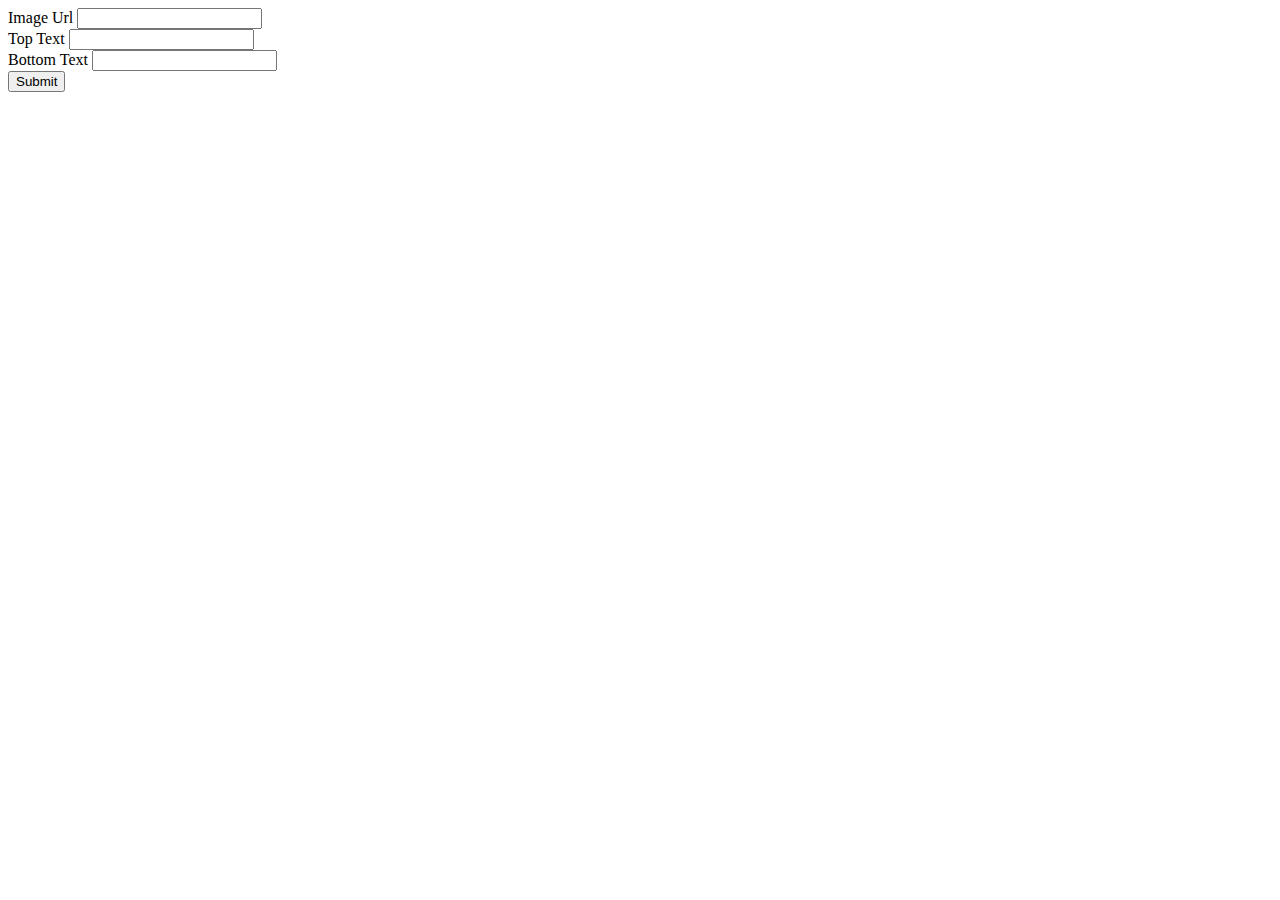
==== meme-gen.html @ 1c94063a "first commit" ====
<!DOCTYPE html>
<html lang="en">
  <head>
    <meta charset="UTF-8" />
    <meta http-equiv="X-UA-Compatible" content="IE=edge" />
    <meta name="viewport" content="width=device-width, initial-scale=1.0" />
    <link rel="stylesheet" href="meme-style.css" />
    <title>Canvas</title>
  </head>
  <body>
    <form action="#" id="meme-form">
      <div>
        <label>Image Url</label>
        <input type="url" id="image-input" accept="image/png, image/jpg" />
      </div>
      <div>
        <label>Top Text</label>
        <input type="text" id="top-text" />
      </div>
      <div>
        <label>Bottom Text</label>
        <input type="text" id="bottom-text" />
      </div>
      <div>
        <input type="submit" value="Submit" />
      </div>
      <div class="first-container" id="display-image"></div>
    </form>
    <script src="meme-script.js"></script>
  </body>
</html>
---- meme-style.css ----
.container {
    position: relative;
    text-align: center;
    color: white;
    margin-left: 300px;
    margin-right: 300px;
}

.top {
    position: relative;
    
    bottom: 375px;
    font-size: 48px;
    text-shadow: -1px 1px 0 #000,
				  1px 1px 0 #000,
				 1px -1px 0 #000,
                 -1px -1px 0 #000;
				
}

.bottom {
    position: relative;
    
    bottom: 275px;
    font-size: 48px;
    text-shadow: -1px 1px 0 #000,
				  1px 1px 0 #000,
				 1px -1px 0 #000,
                 -1px -1px 0 #000;
    
}
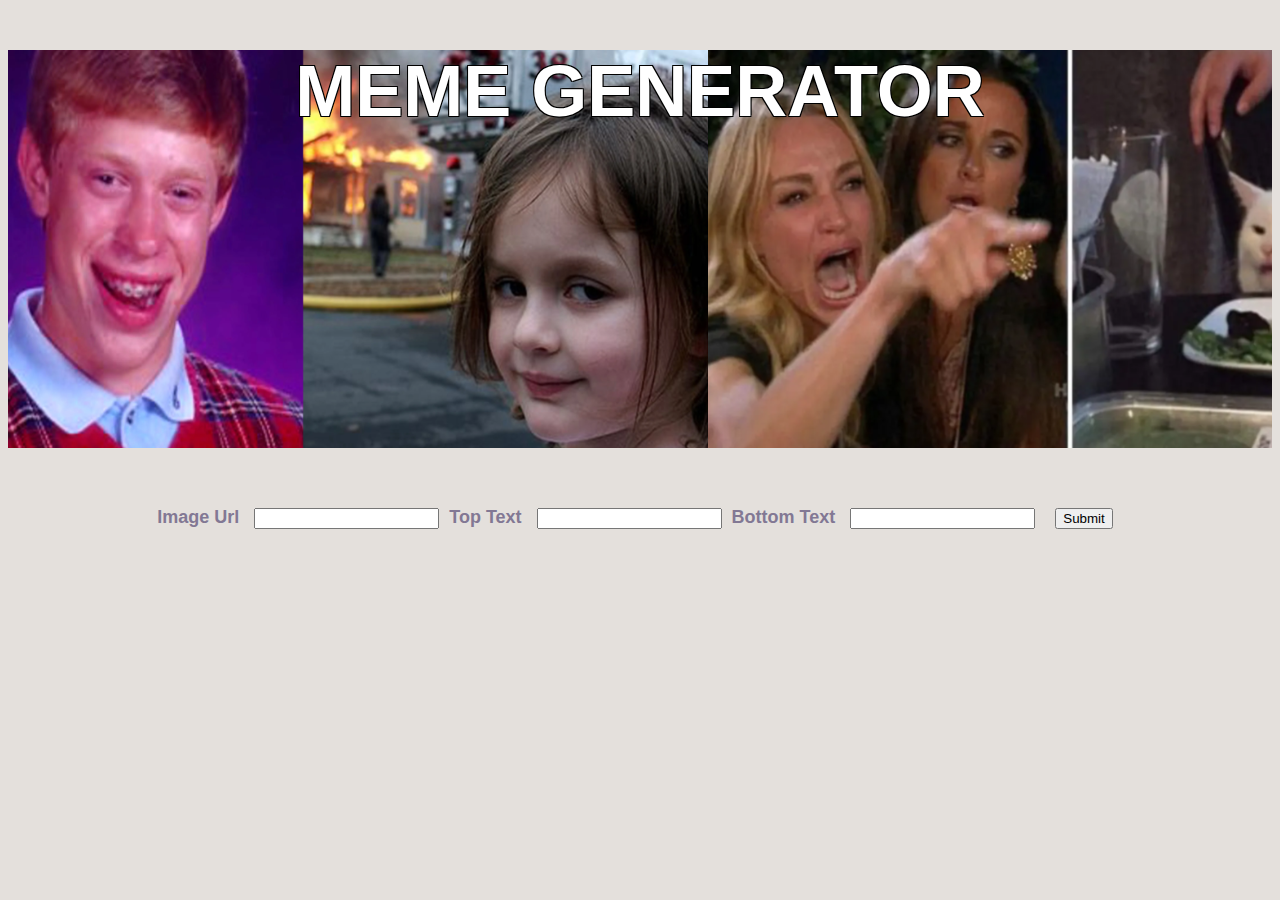
==== commit df563308: "style changes" ====
--- a/meme-gen.html
+++ b/meme-gen.html
@@ -5,9 +5,10 @@
     <meta http-equiv="X-UA-Compatible" content="IE=edge" />
     <meta name="viewport" content="width=device-width, initial-scale=1.0" />
     <link rel="stylesheet" href="meme-style.css" />
-    <title>Canvas</title>
+    <title>Meme Generator</title>
   </head>
   <body>
+    <h1>MEME GENERATOR</h1>
     <form action="#" id="meme-form">
       <div>
         <label>Image Url</label>
@@ -22,10 +23,10 @@
         <input type="text" id="bottom-text" />
       </div>
       <div>
-        <input type="submit" value="Submit" />
+        <input type="submit" value="Submit"/>
       </div>
-      <div class="first-container" id="display-image"></div>
     </form>
+    <div class="first-container" id="display-image"></div>
     <script src="meme-script.js"></script>
   </body>
 </html>
--- a/meme-style.css
+++ b/meme-style.css
@@ -1,15 +1,71 @@
+body {
+    background-color: rgb(228, 224, 220);
+    color:rgb(130, 120, 148);
+    font-family:'Segoe UI', Tahoma, Geneva, Verdana, sans-serif;
+    align-items: center;
+}
+
+h1 {
+    text-align: center;
+    background-size: 1474px 398px;
+    margin-top: 50px;
+    background-image: url(meme-banner.png);
+    background-position: center;
+    height: 398px;
+    font-size: 72px;
+    font-family: 'Segoe UI', Tahoma, Geneva, Verdana, sans-serif;
+    color: white;
+    text-shadow: -1px 1px 0 #000,
+				  1px 1px 0 #000,
+				 1px -1px 0 #000,
+                 -1px -1px 0 #000;
+}
+
+
+
+#meme-form {
+    display: flex;
+    flex-direction: row;
+    justify-content: center;
+    margin-left: 100px;
+    margin-right: 100px;
+    margin-top: 50px;
+    margin-bottom: 50px;
+    color:rgb(130, 120, 148);
+    font-family: 'Segoe UI', Tahoma, Geneva, Verdana, sans-serif;
+    font-size:large;
+    font-weight: bold;
+    
+}
+
+
+input {
+    margin: 10px;
+    
+}
+
+.first-container {
+    margin-left: 100px;
+    margin-right: 100px;
+}
+
+.input-img {
+    padding: 10px;
+}
 .container {
+    display: flex;
+    flex-direction: column;
+    justify-content: center;
+    align-items: center;
     position: relative;
     text-align: center;
     color: white;
-    margin-left: 300px;
-    margin-right: 300px;
+    margin: 50px;
 }
 
 .top {
-    position: relative;
-    
-    bottom: 375px;
+    position: absolute;
+    bottom: 280px;
     font-size: 48px;
     text-shadow: -1px 1px 0 #000,
 				  1px 1px 0 #000,
@@ -19,13 +75,23 @@
 }
 
 .bottom {
-    position: relative;
-    
-    bottom: 275px;
+    position: absolute;
+    top: 225px;
     font-size: 48px;
     text-shadow: -1px 1px 0 #000,
 				  1px 1px 0 #000,
 				 1px -1px 0 #000,
                  -1px -1px 0 #000;
     
-}+}
+
+.button {
+    background-color: rgb(130, 120, 148);
+    border: none;
+    color: white;
+    padding: 15px 32px;
+    text-align: center;
+    text-decoration: none;
+    display: inline-block;
+    font-size: 16px;
+}
